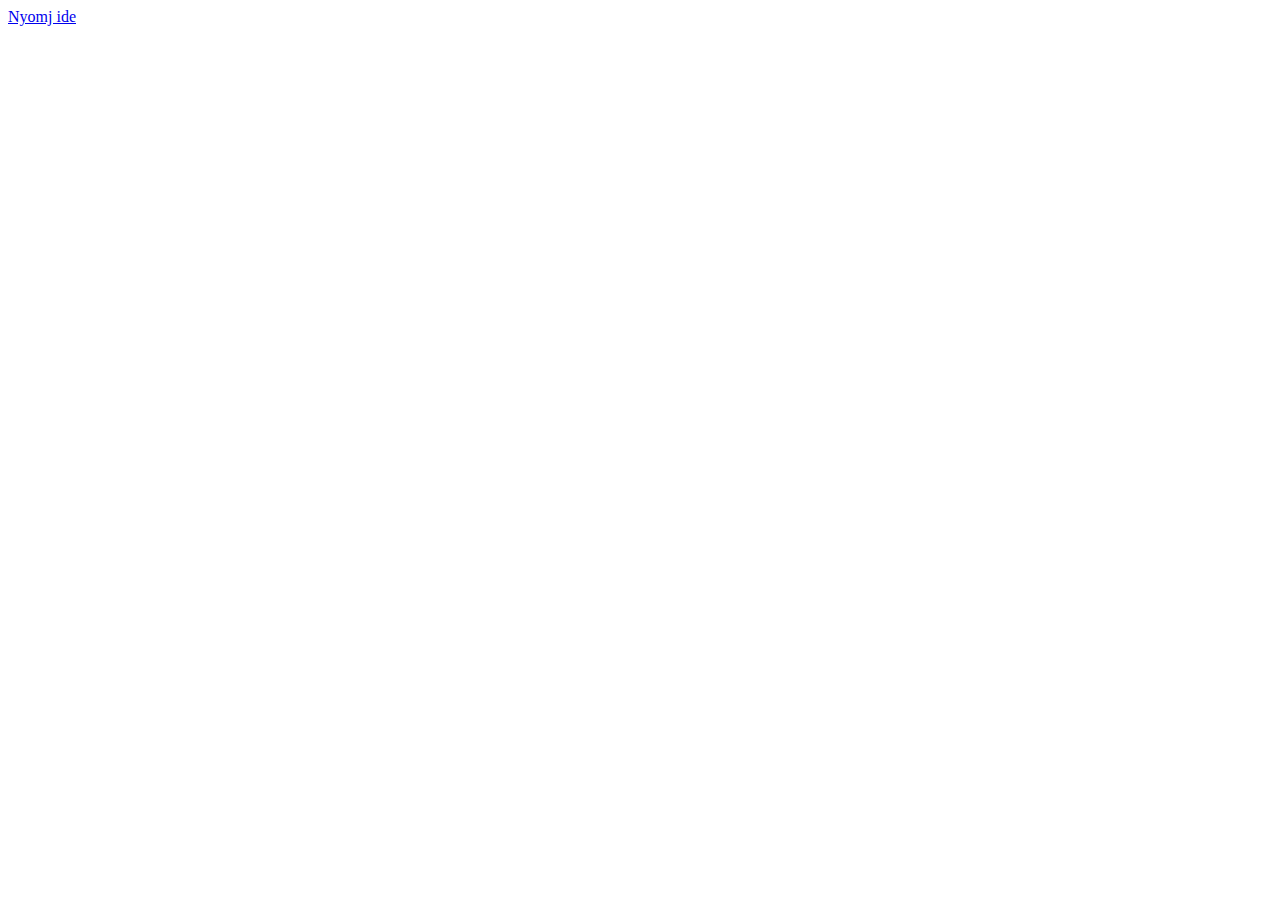
==== index.html @ b1f2533a "q" ====
<!DOCTYPE html>
<html lang="en">
<head>
    <meta charset="UTF-8">
    <meta name="viewport" content="width=device-width, initial-scale=1.0">
    <title>Document</title>
</head>
<body>
    <a href="transition1.html">Nyomj ide</a>
</body>
</html>
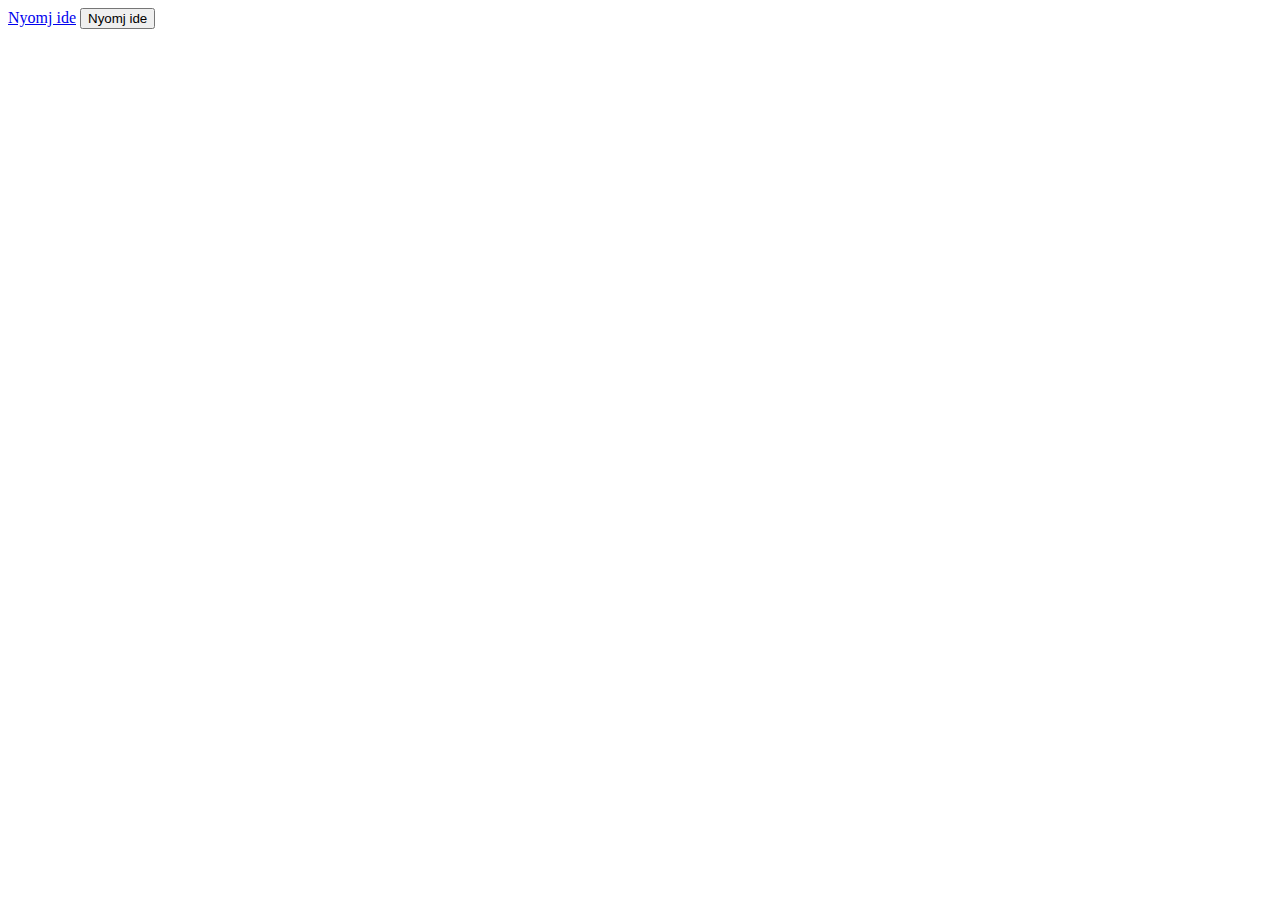
==== commit 8358358e: "a" ====
--- a/index.html
+++ b/index.html
@@ -7,5 +7,6 @@
 </head>
 <body>
     <a href="transition1.html">Nyomj ide</a>
+    <button onclick="myLink()">Nyomj ide</button>
 </body>
 </html>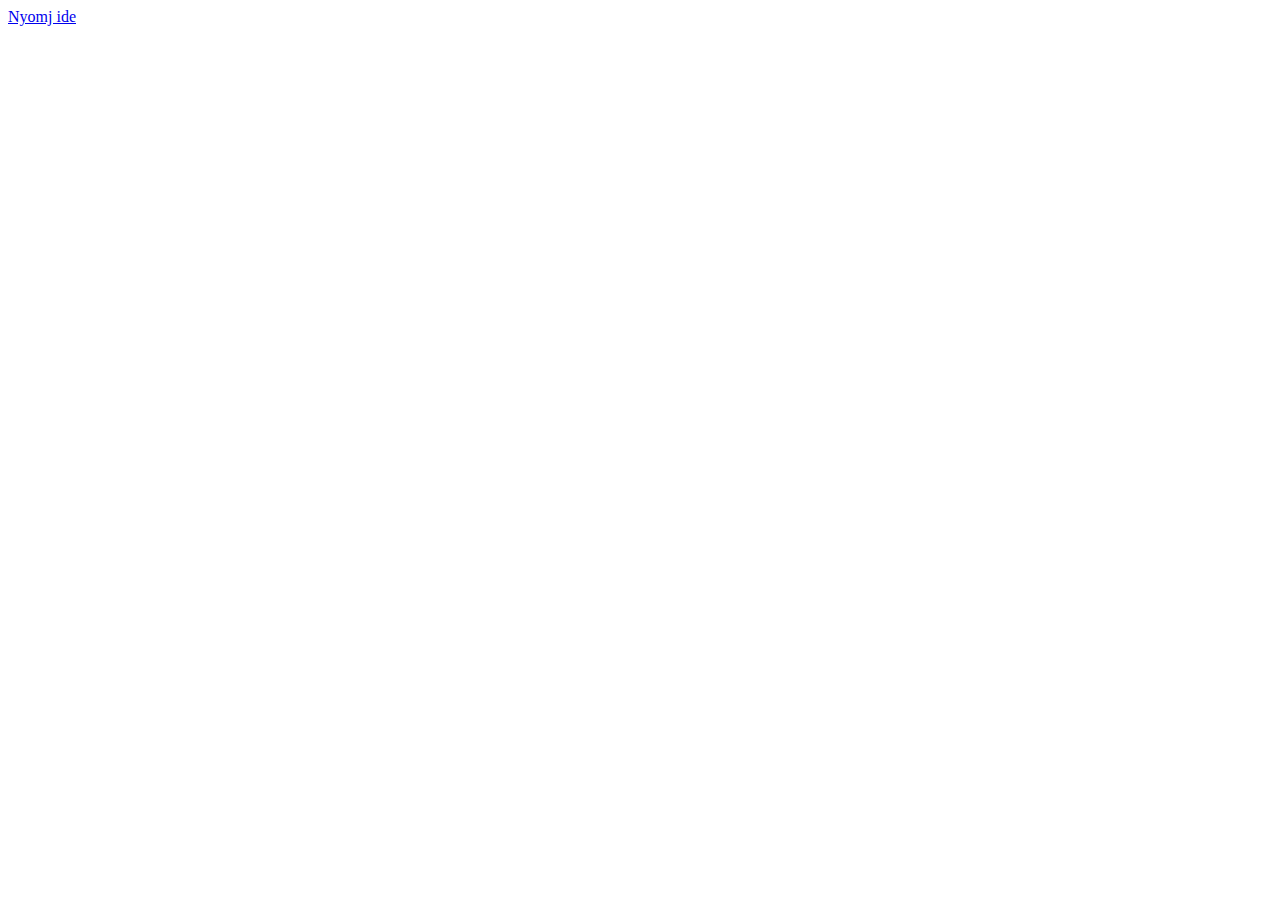
==== commit 50e296e0: "a" ====
--- a/index.html
+++ b/index.html
@@ -4,9 +4,10 @@
     <meta charset="UTF-8">
     <meta name="viewport" content="width=device-width, initial-scale=1.0">
     <title>Document</title>
+    <script src="js.js"></script>
+    <link rel="stylesheet" href="styles.css">
 </head>
 <body>
     <a href="transition1.html">Nyomj ide</a>
-    <button onclick="myLink()">Nyomj ide</button>
 </body>
 </html>--- a/styles.css
+++ b/styles.css
@@ -0,0 +1,61 @@
+.box {
+    padding: 5px;
+    width: 100px;
+    height: 100px;
+    margin: 20px;
+}
+
+.box1 {
+    background-color: lightblue;
+}
+
+.box1:hover {
+    background-color: lightcoral;
+}
+
+.box2 {
+    background-color: lightgreen;
+}
+
+.box2:hover {
+    transform: rotate(45deg);
+}
+
+.box3 {
+    background-color: rgb(246, 246, 156);
+}
+
+.box3:hover {
+    width: 200px;
+    height: 200px;
+    background-color: lightsalmon;
+}
+
+.box4 {
+    background-color: lightcyan;
+    transition: transform 2s ease;
+}
+
+.box4:hover {
+    transform: translateX(200px);
+}
+
+.box5 {
+    background-color: lightpink;
+}
+
+.box5:hover {
+    width: 200px;
+    height: 200px;
+    background-color: lightseagreen;
+}
+
+p {
+    font-size: 20px;
+    font-weight: bold;
+    color: white;
+    text-align: center;
+    padding: 10px;
+    background-color: black;
+    margin: 20px;
+}
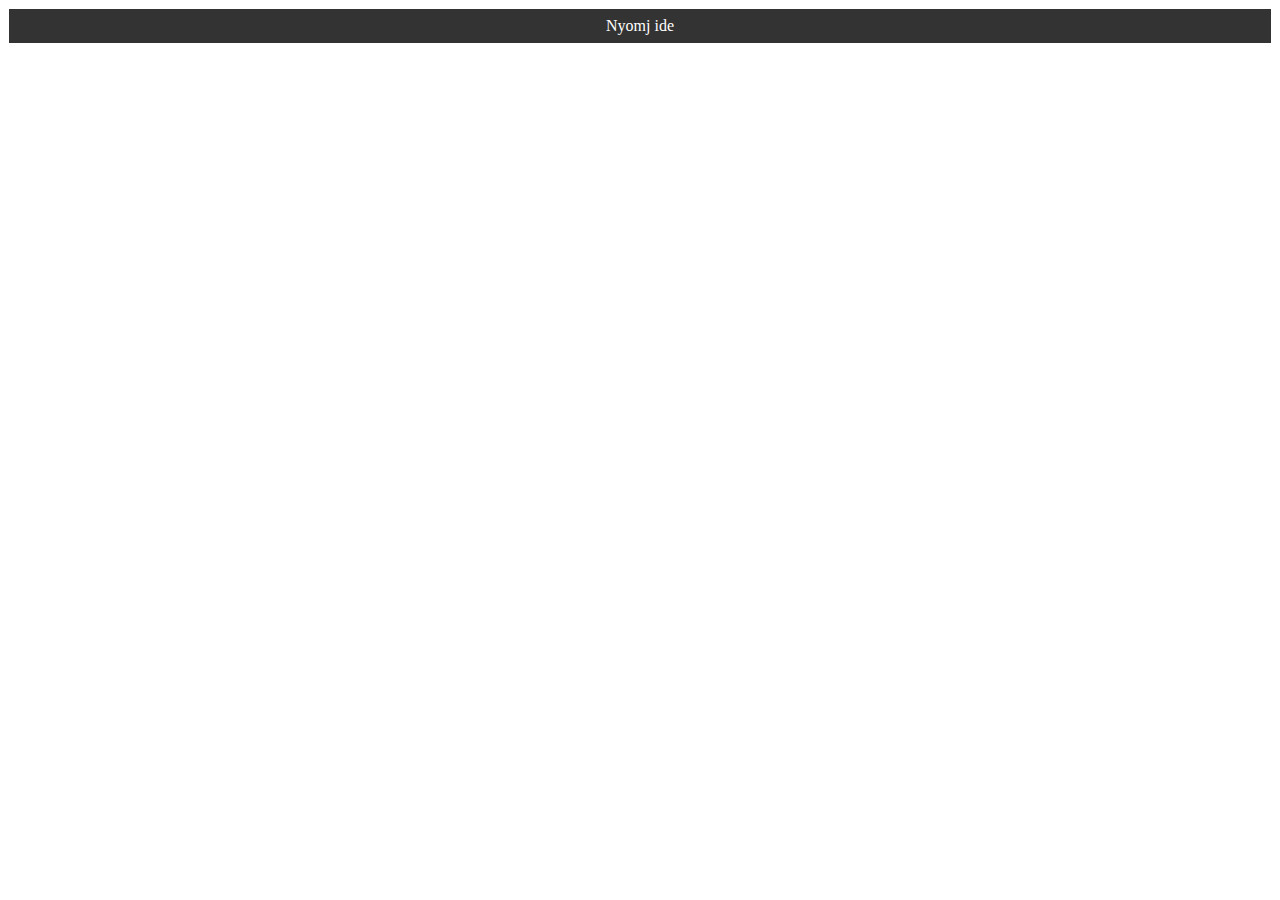
==== commit 9bd28d56: "a" ====
--- a/index.html
+++ b/index.html
@@ -4,10 +4,12 @@
     <meta charset="UTF-8">
     <meta name="viewport" content="width=device-width, initial-scale=1.0">
     <title>Document</title>
-    <script src="js.js"></script>
     <link rel="stylesheet" href="styles.css">
 </head>
 <body>
-    <a href="transition1.html">Nyomj ide</a>
+  
+    <nav>
+        <a href="transition1.html">Nyomj ide</a>
+    </nav>
 </body>
 </html>--- a/styles.css
+++ b/styles.css
@@ -15,6 +15,7 @@
 
 .box2 {
     background-color: lightgreen;
+    transition: transform 1s ease;
 }
 
 .box2:hover {
@@ -23,6 +24,8 @@
 
 .box3 {
     background-color: rgb(246, 246, 156);
+    /* transition: width 2s ease, height 2s ease, background-color 2s ease; */
+    transition: all 2s ease;
 }
 
 .box3:hover {
@@ -59,3 +62,26 @@
     background-color: black;
     margin: 20px;
 }
+
+nav {
+    display: flex;
+    gap: 0.5rem;
+  }
+  
+  a {
+    flex: 1;
+    background-color: #333;
+    color: #fff;
+    border: 1px solid;
+    padding: 0.5rem;
+    text-align: center;
+    text-decoration: none;
+    transition: all 0.5s ease-out;
+  }
+  
+  a:hover,
+  a:focus {
+    background-color: #fff;
+    color: #333;
+  }
+  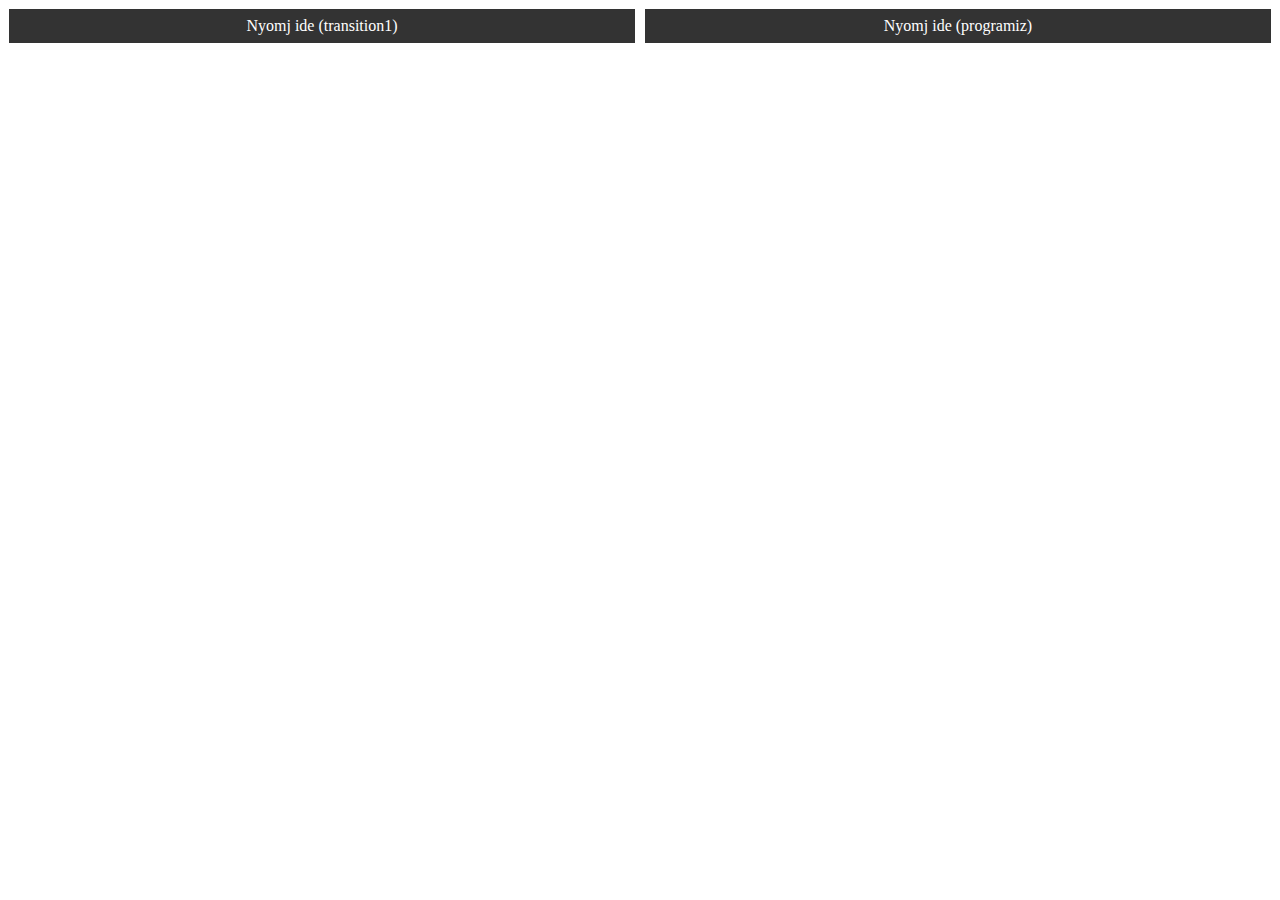
==== commit 18b2d1ca: "a" ====
--- a/index.html
+++ b/index.html
@@ -9,7 +9,8 @@
 <body>
   
     <nav>
-        <a href="transition1.html">Nyomj ide</a>
+        <a href="transition1.html">Nyomj ide (transition1)</a>
+        <a href="programiz.html">Nyomj ide (programiz)</a>
     </nav>
 </body>
 </html>